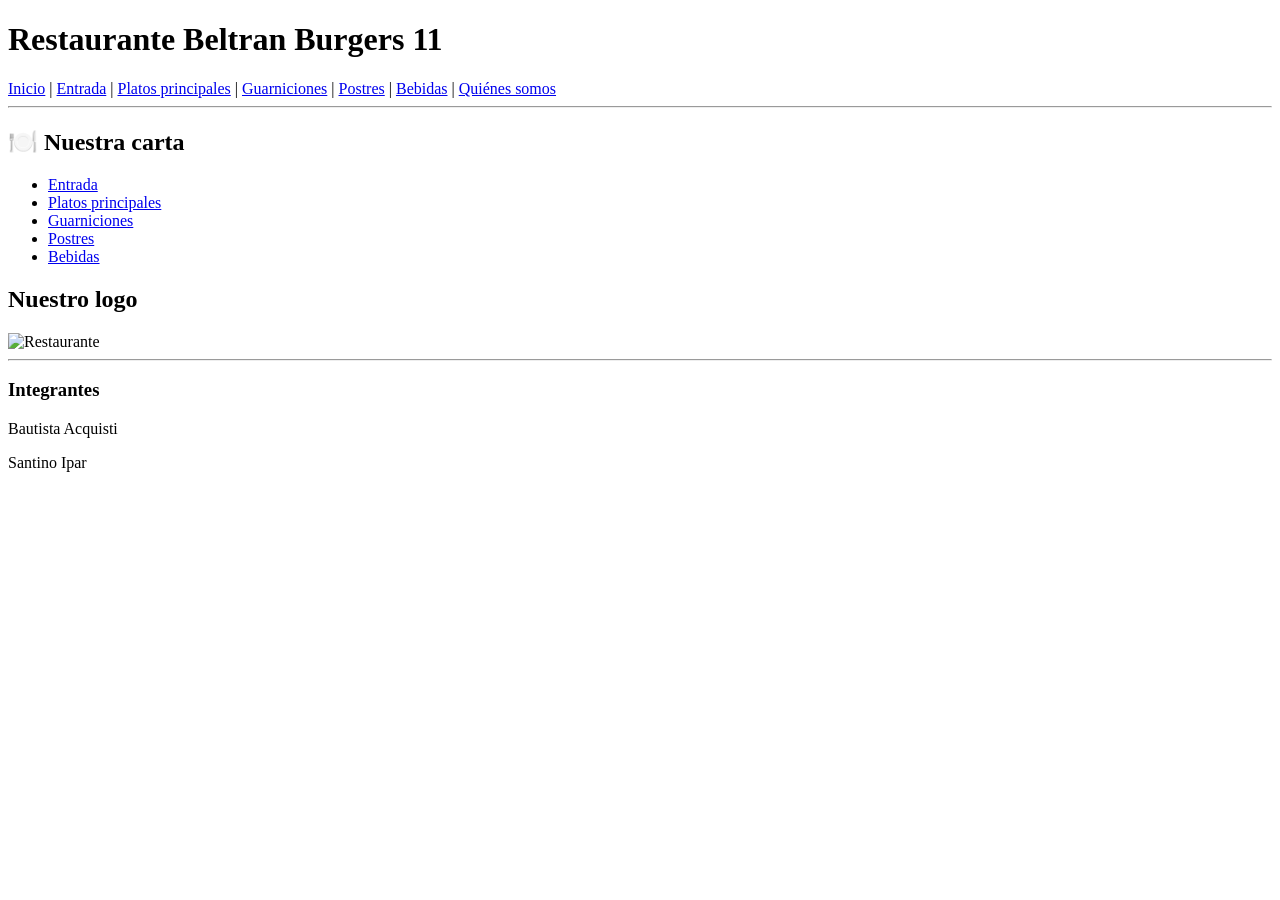
==== index.html @ 5c514954 "1)" ====
<!DOCTYPE html>
<html lang="es">
<head>
    <meta charset="UTF-8">
    <title>Restaurante Beltran Burgers</title>
</head>

<body>

    <h1>Restaurante Beltran Burgers 11</h1>

    <nav>
        <a href="index.html">Inicio</a> |
        <a href="entrada.html">Entrada</a> |
        <a href="principal.html">Platos principales</a> |
        <a href="guarniciones.html">Guarniciones</a> |
        <a href="postres.html">Postres</a> |
        <a href="bebidas.html">Bebidas</a> |
        <a href="quienes-somos.html">Quiénes somos</a>
    </nav>

    <hr>

    <h2>🍽️ Nuestra carta</h2>

    <ul>
        <li><a href="entrada.html">Entrada</a></li>
        <li><a href="principal.html">Platos principales</a></li>
        <li><a href="guarniciones.html">Guarniciones</a></li>
        <li><a href="postres.html">Postres</a></li>
        <li><a href="bebidas.html">Bebidas</a></li>
    </ul>

    <h2>Nuestro logo</h2>

    <img src="https://encrypted-tbn0.gstatic.com/images?q=tbn:ANd9GcT8ruwLiAS47-ltvb54FkHVDI3fdbOVyEp38u3crXvQeawNTylPrnVSgIo&s=10" alt="Restaurante" width="200">

    <hr>

    <h3>Integrantes</h3>
    <p>Bautista Acquisti</p>
    <p>Santino Ipar</p>

</body>
</html>
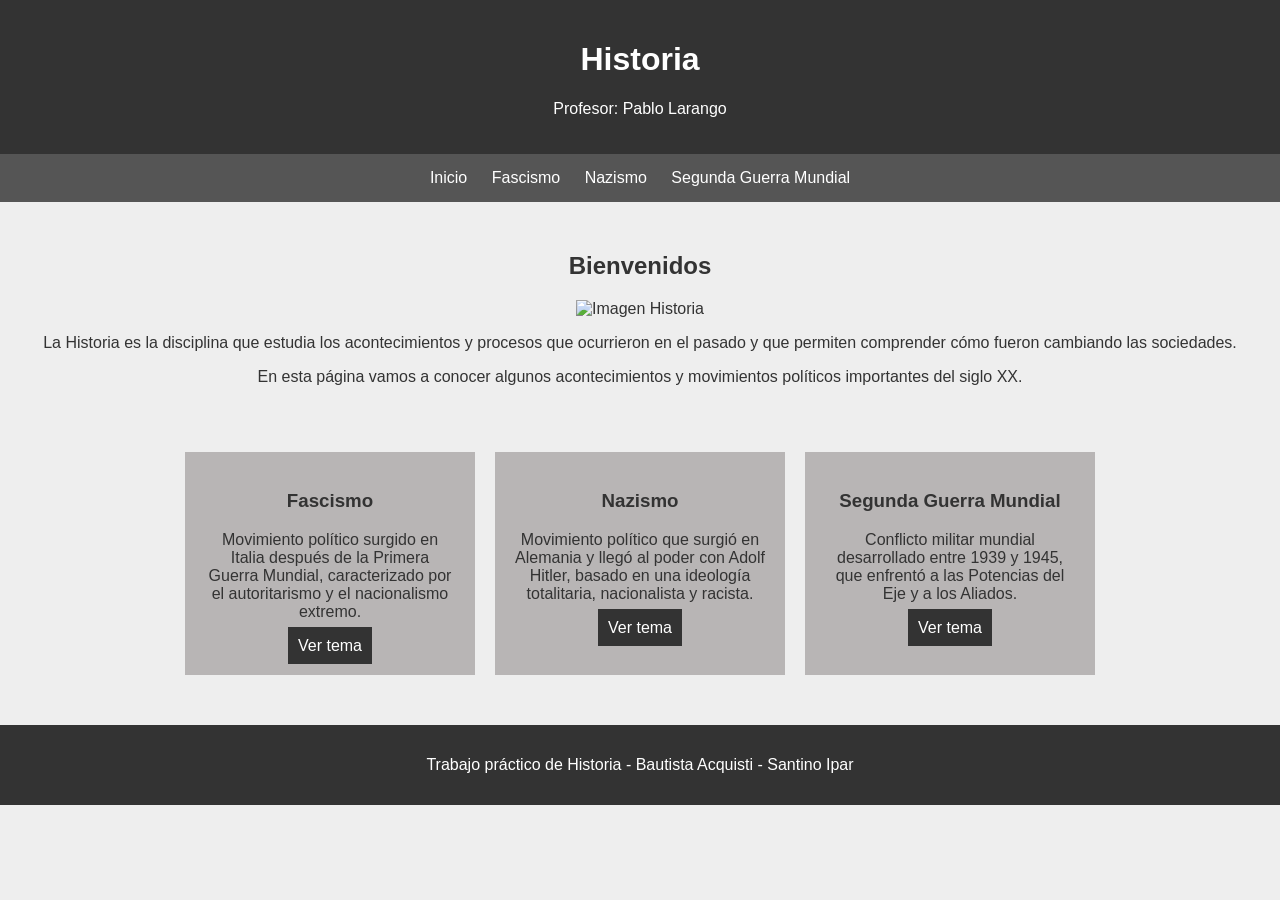
==== commit 9a1aed85: "2)" ====
--- a/index.html
+++ b/index.html
@@ -2,44 +2,89 @@
 <html lang="es">
 <head>
     <meta charset="UTF-8">
-    <title>Restaurante Beltran Burgers</title>
+    <meta name="viewport" content="width=device-width, initial-scale=1.0">
+    <title>Historia - Página Principal</title>
+    <link rel="stylesheet" href="styles.css">
 </head>
 
 <body>
 
-    <h1>Restaurante Beltran Burgers 11</h1>
+    <header>
+        <h1>Historia</h1>
+        <p>Profesor: Pablo Larango</p>
+    </header>
 
     <nav>
-        <a href="index.html">Inicio</a> |
-        <a href="entrada.html">Entrada</a> |
-        <a href="principal.html">Platos principales</a> |
-        <a href="guarniciones.html">Guarniciones</a> |
-        <a href="postres.html">Postres</a> |
-        <a href="bebidas.html">Bebidas</a> |
-        <a href="quienes-somos.html">Quiénes somos</a>
+        <a href="index.html">Inicio</a>
+        <a href="pagina1.html">Fascismo</a>
+        <a href="pagina2.html">Nazismo</a>
+        <a href="pagina3.html">Segunda Guerra Mundial</a>
     </nav>
 
-    <hr>
+    <section class="presentacion">
+        <h2>Bienvenidos</h2>
 
-    <h2>🍽️ Nuestra carta</h2>
+        <img src="imagenes/historia.jpg" alt="Imagen Historia">
 
-    <ul>
-        <li><a href="entrada.html">Entrada</a></li>
-        <li><a href="principal.html">Platos principales</a></li>
-        <li><a href="guarniciones.html">Guarniciones</a></li>
-        <li><a href="postres.html">Postres</a></li>
-        <li><a href="bebidas.html">Bebidas</a></li>
-    </ul>
+        <div>
+            <p>
+                La Historia es la disciplina que estudia los acontecimientos
+                y procesos que ocurrieron en el pasado y que permiten
+                comprender cómo fueron cambiando las sociedades.
+            </p>
 
-    <h2>Nuestro logo</h2>
+            <p>
+                En esta página vamos a conocer algunos acontecimientos
+                y movimientos políticos importantes del siglo XX.
+            </p>
+        </div>
+    </section>
 
-    <img src="https://encrypted-tbn0.gstatic.com/images?q=tbn:ANd9GcT8ruwLiAS47-ltvb54FkHVDI3fdbOVyEp38u3crXvQeawNTylPrnVSgIo&s=10" alt="Restaurante" width="200">
+    <section class="tarjetas">
 
-    <hr>
+        <div>
+            <h3>Fascismo</h3>
+            <p>
+                Movimiento político surgido en Italia después de la Primera
+                Guerra Mundial, caracterizado por el autoritarismo y el
+                nacionalismo extremo.
+            </p>
 
-    <h3>Integrantes</h3>
-    <p>Bautista Acquisti</p>
-    <p>Santino Ipar</p>
+            <a class="boton" href="pagina1.html">
+                Ver tema
+            </a>
+        </div>
+
+        <div>
+            <h3>Nazismo</h3>
+            <p>
+                Movimiento político que surgió en Alemania y llegó al poder
+                con Adolf Hitler, basado en una ideología totalitaria,
+                nacionalista y racista.
+            </p>
+
+            <a class="boton" href="pagina2.html">
+                Ver tema
+            </a>
+        </div>
+
+        <div>
+            <h3>Segunda Guerra Mundial</h3>
+            <p>
+                Conflicto militar mundial desarrollado entre 1939 y 1945,
+                que enfrentó a las Potencias del Eje y a los Aliados.
+            </p>
+
+            <a class="boton" href="pagina3.html">
+                Ver tema
+            </a>
+        </div>
+
+    </section>
+
+    <footer>
+        <p>Trabajo práctico de Historia - Bautista Acquisti - Santino Ipar</p>
+    </footer>
 
 </body>
 </html>
--- a/styles.css
+++ b/styles.css
@@ -0,0 +1,84 @@
+body {
+    font-family: Arial;
+    background-color: #eeeeee;
+    color: #333333;
+    margin: 0;
+}
+
+header {
+    background-color: #333333;
+    color: white;
+    text-align: center;
+    padding: 20px;
+}
+
+nav {
+    background-color: #555555;
+    text-align: center;
+    padding: 15px;
+}
+
+nav a {
+    color: white;
+    text-decoration: none;
+    margin: 10px;
+}
+
+nav a:hover {
+    color: rgb(26, 26, 24);
+}
+
+.presentacion { 
+    text-align: center;
+    padding: 30px;
+}
+
+.presentacion img {
+    width: 400px;
+}
+
+.tarjetas {
+    display: flex;
+    justify-content: center;
+    gap: 20px;
+    padding: 20px;
+}
+
+.tarjetas div {
+    background-color: rgb(184, 181, 181);
+    padding: 20px;
+    width: 250px;
+    text-align: center;
+}
+
+.contenido {
+    background-color: white;
+    padding: 30px;
+    margin: 30px auto;
+    width: 80%;
+}
+
+.contenido img {
+    width: 400px;
+}
+
+.boton {
+    display: circle;
+    background-color: #333333;
+    color: white;
+    padding: 10px;
+    text-decoration: none;
+}
+
+.boton:hover {
+    background-color: #777777;
+}
+
+footer {
+    background-color: #333333;
+    color: white;
+    text-align: center;
+    padding: 15px;
+    margin-top: 30px;
+}
+
